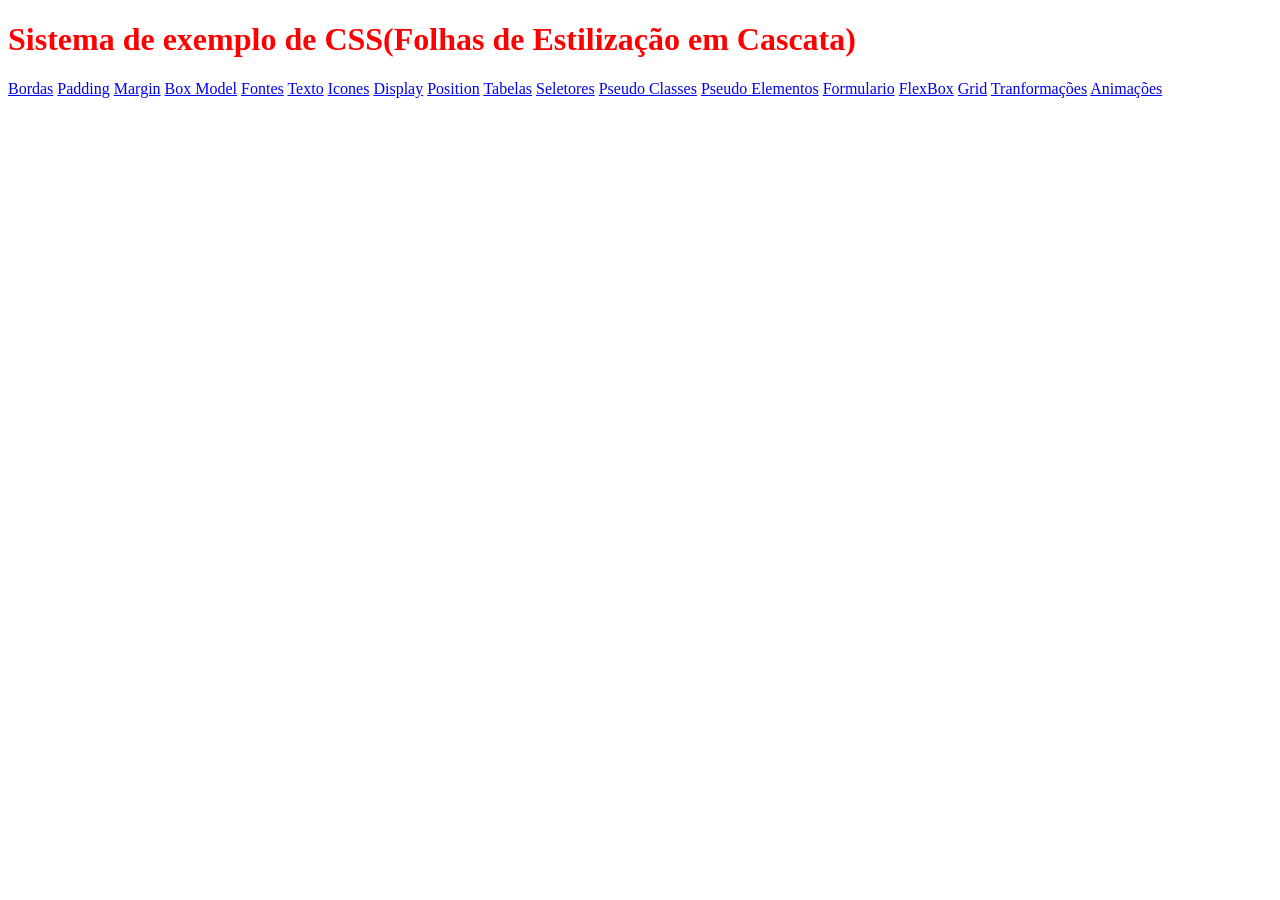
==== index.html @ cd874f61 "criação pasta assets e inicio do estudo de css externo" ====
<!DOCTYPE html>
<html lang="pt-br">
<head>
    <meta charset="UTF-8">
    <meta name="viewport" content="width=device-width, initial-scale=1.0">
    <title>Document</title>

    <style>
        h1{
            /* Comentario em bloco(multilinha) */
            color: red; /* Não deve utilizar o nome da cor*/
            color: rgb(255, 0, 0); /* Comentario em bloco(miltilinha) */
            color: #ff0000; /* Comentario em bloco(miltilinha) */
        }
    </style>
</head>

<body>
    
    <h1>Sistema de exemplo de CSS(Folhas de Estilização em Cascata)</h1>

    <div>
        <a href="bordas.html">Bordas</a>
        <a href="padding.html">Padding</a>
        <a href="margin.html">Margin</a>
        <a href="box-model.html">Box Model</a>
        <a href="fontes.html">Fontes</a>
        <a href="texto.html">Texto</a>
        <a href="icones.html">Icones</a>
        <a href="display.html">Display</a>
        <a href="position.html">Position</a>
        <a href="tabelas.html">Tabelas</a>
        <a href="seletores.html">Seletores</a>
        <a href="pseudo-classes.html">Pseudo Classes</a>
        <a href="pseudo-elementos.html">Pseudo Elementos</a>
        <a href="formulario.html">Formulario</a>
        <a href="flexbox.html">FlexBox</a>
        <a href="grid.html">Grid</a>
        <a href="transformacoes.html">Tranformações</a>
        <a href="animacoes.html">Animações</a>
    </div>
    


</body>
</html>
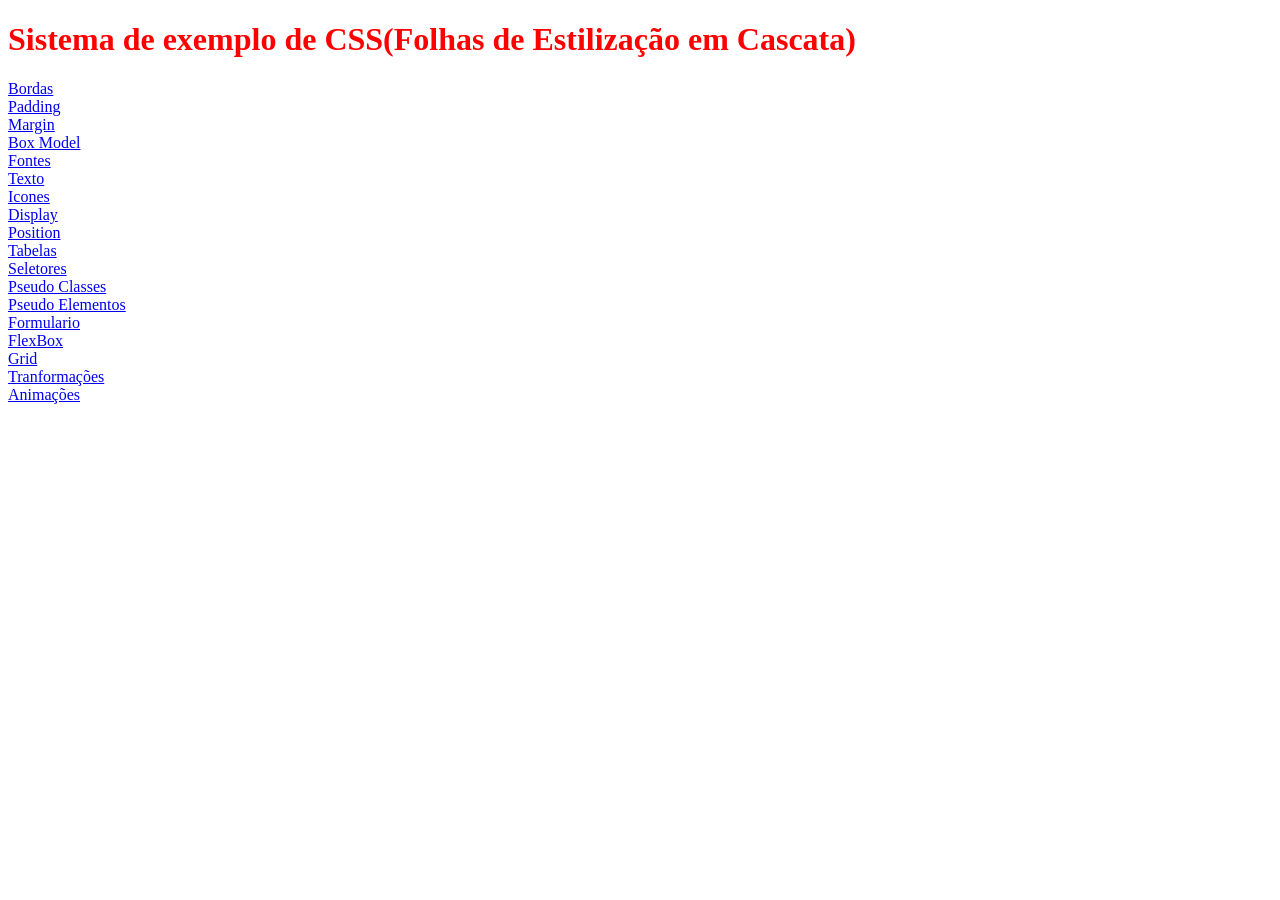
==== commit 03a81cfe: "copiado margin css" ====
--- a/index.html
+++ b/index.html
@@ -20,24 +20,24 @@
     <h1>Sistema de exemplo de CSS(Folhas de Estilização em Cascata)</h1>
 
     <div>
-        <a href="bordas.html">Bordas</a>
-        <a href="padding.html">Padding</a>
-        <a href="margin.html">Margin</a>
-        <a href="box-model.html">Box Model</a>
-        <a href="fontes.html">Fontes</a>
-        <a href="texto.html">Texto</a>
-        <a href="icones.html">Icones</a>
-        <a href="display.html">Display</a>
-        <a href="position.html">Position</a>
-        <a href="tabelas.html">Tabelas</a>
-        <a href="seletores.html">Seletores</a>
-        <a href="pseudo-classes.html">Pseudo Classes</a>
-        <a href="pseudo-elementos.html">Pseudo Elementos</a>
-        <a href="formulario.html">Formulario</a>
-        <a href="flexbox.html">FlexBox</a>
-        <a href="grid.html">Grid</a>
-        <a href="transformacoes.html">Tranformações</a>
-        <a href="animacoes.html">Animações</a>
+        <a href="bordas.html">Bordas</a><br>
+        <a href="padding.html">Padding</a><br>
+        <a href="margin.html">Margin</a><br>
+        <a href="box-model.html">Box Model</a><br>
+        <a href="fontes.html">Fontes</a><br>
+        <a href="texto.html">Texto</a><br>
+        <a href="icones.html">Icones</a><br>
+        <a href="display.html">Display</a><br>
+        <a href="position.html">Position</a><br>
+        <a href="tabelas.html">Tabelas</a><br>
+        <a href="seletores.html">Seletores</a><br>
+        <a href="pseudo-classes.html">Pseudo Classes</a><br>
+        <a href="pseudo-elementos.html">Pseudo Elementos</a><br>
+        <a href="formulario.html">Formulario</a><br>
+        <a href="flexbox.html">FlexBox</a><br>
+        <a href="grid.html">Grid</a><br>
+        <a href="transformacoes.html">Tranformações</a><br>
+        <a href="animacoes.html">Animações</a><br>
     </div>
     
 
